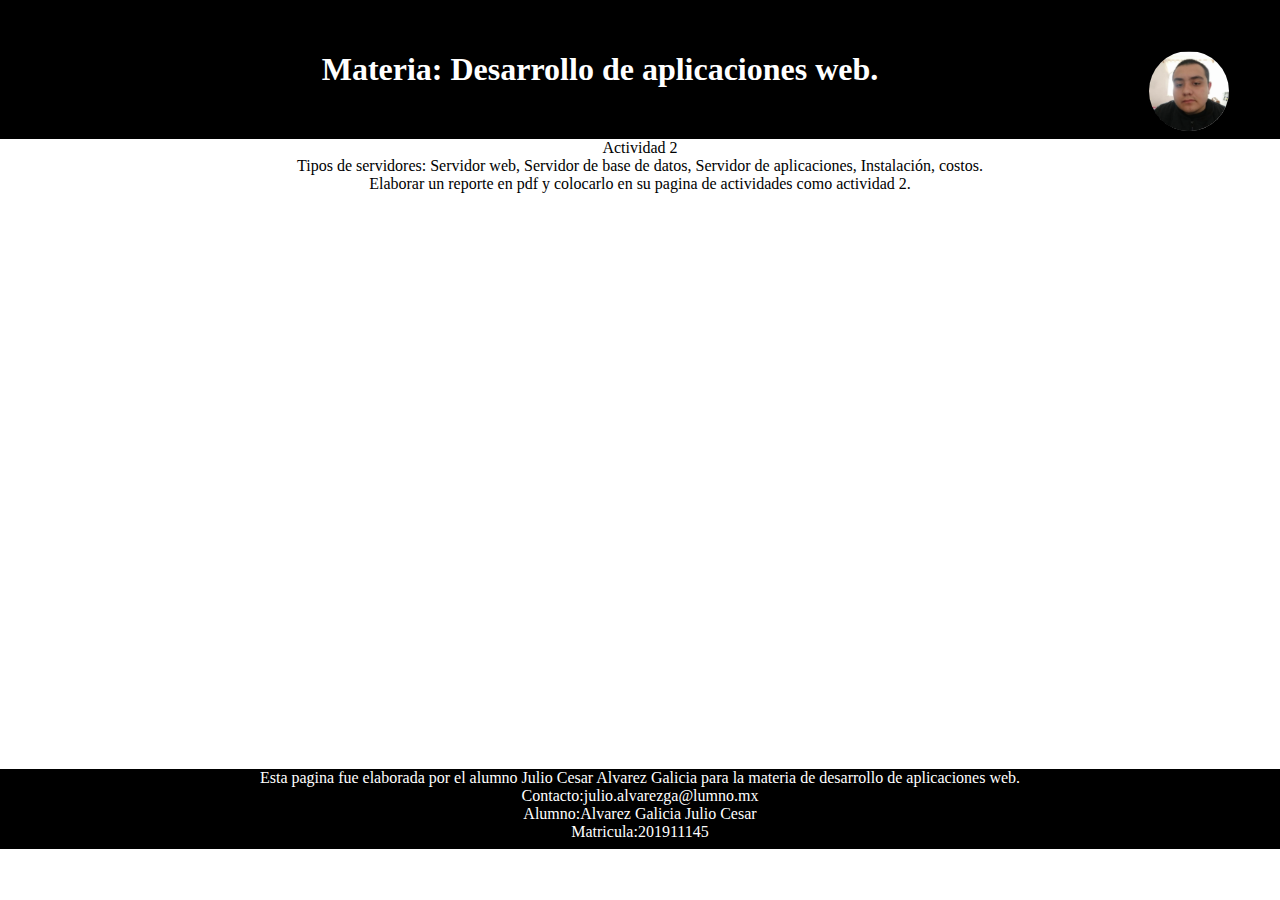
==== tarea2.html @ 03a66b76 "se agrega carpeta page" ====
<!DOCTYPE html>
<html>
<head>
	<meta charset="utf-8">
	<title>Actividad 2.</title>
	<link rel="stylesheet" type="text/css" href="style/estilo.css">
</head>
<body>
	<h1><div><img src="images/imagenjulio.jpg" align="right"></div>Materia: Desarrollo de aplicaciones web.<br> </h1>
	<div align="center">
		Actividad 2<br>
		Tipos de servidores: Servidor web, Servidor de base de datos, Servidor de aplicaciones, Instalación, costos.<br>
		Elaborar un reporte en pdf y colocarlo en su pagina de actividades como actividad 2.<br>
	</div>
	<footer id="footer"><p>
			Esta pagina fue elaborada por el alumno Julio Cesar Alvarez Galicia para la materia de desarrollo de aplicaciones web.<br>
			Contacto:julio.alvarezga@lumno.mx<br>
			Alumno:Alvarez Galicia Julio Cesar<br>
			Matricula:201911145
	</p></footer>
</body>
</html>
---- style/estilo.css ----
*{
	padding: 0;
	margin: 0;
}
h1{
	text-align: center;
	background-color: black ;
	color: white;
	padding: 51px;
}
nav ul{
	background-color: #00fff7;
	width: 100%;
	list-style: none;
	text-align: center;
}
nav li{
	display:inline-flex ;
}
nav a{
	text-decoration: none;
	color: white;
	padding: 5px;
}
nav li:hover{
	background-color: black;
	border-radius: 40%;
	color: white;
}
img{
	width: 80px;
	height: 80px;
	border-radius: 50%;
	object-fit: cover;
}
footer{
	width: 100%;
	height: 80px;
	background-color: black;
	color: white;
	margin-top: 45%;
}
.fondo{
	text-align: center;
}
footer p{
	text-align: center;
}

iframe{
	width: 50%;
	height: 114vh;
}
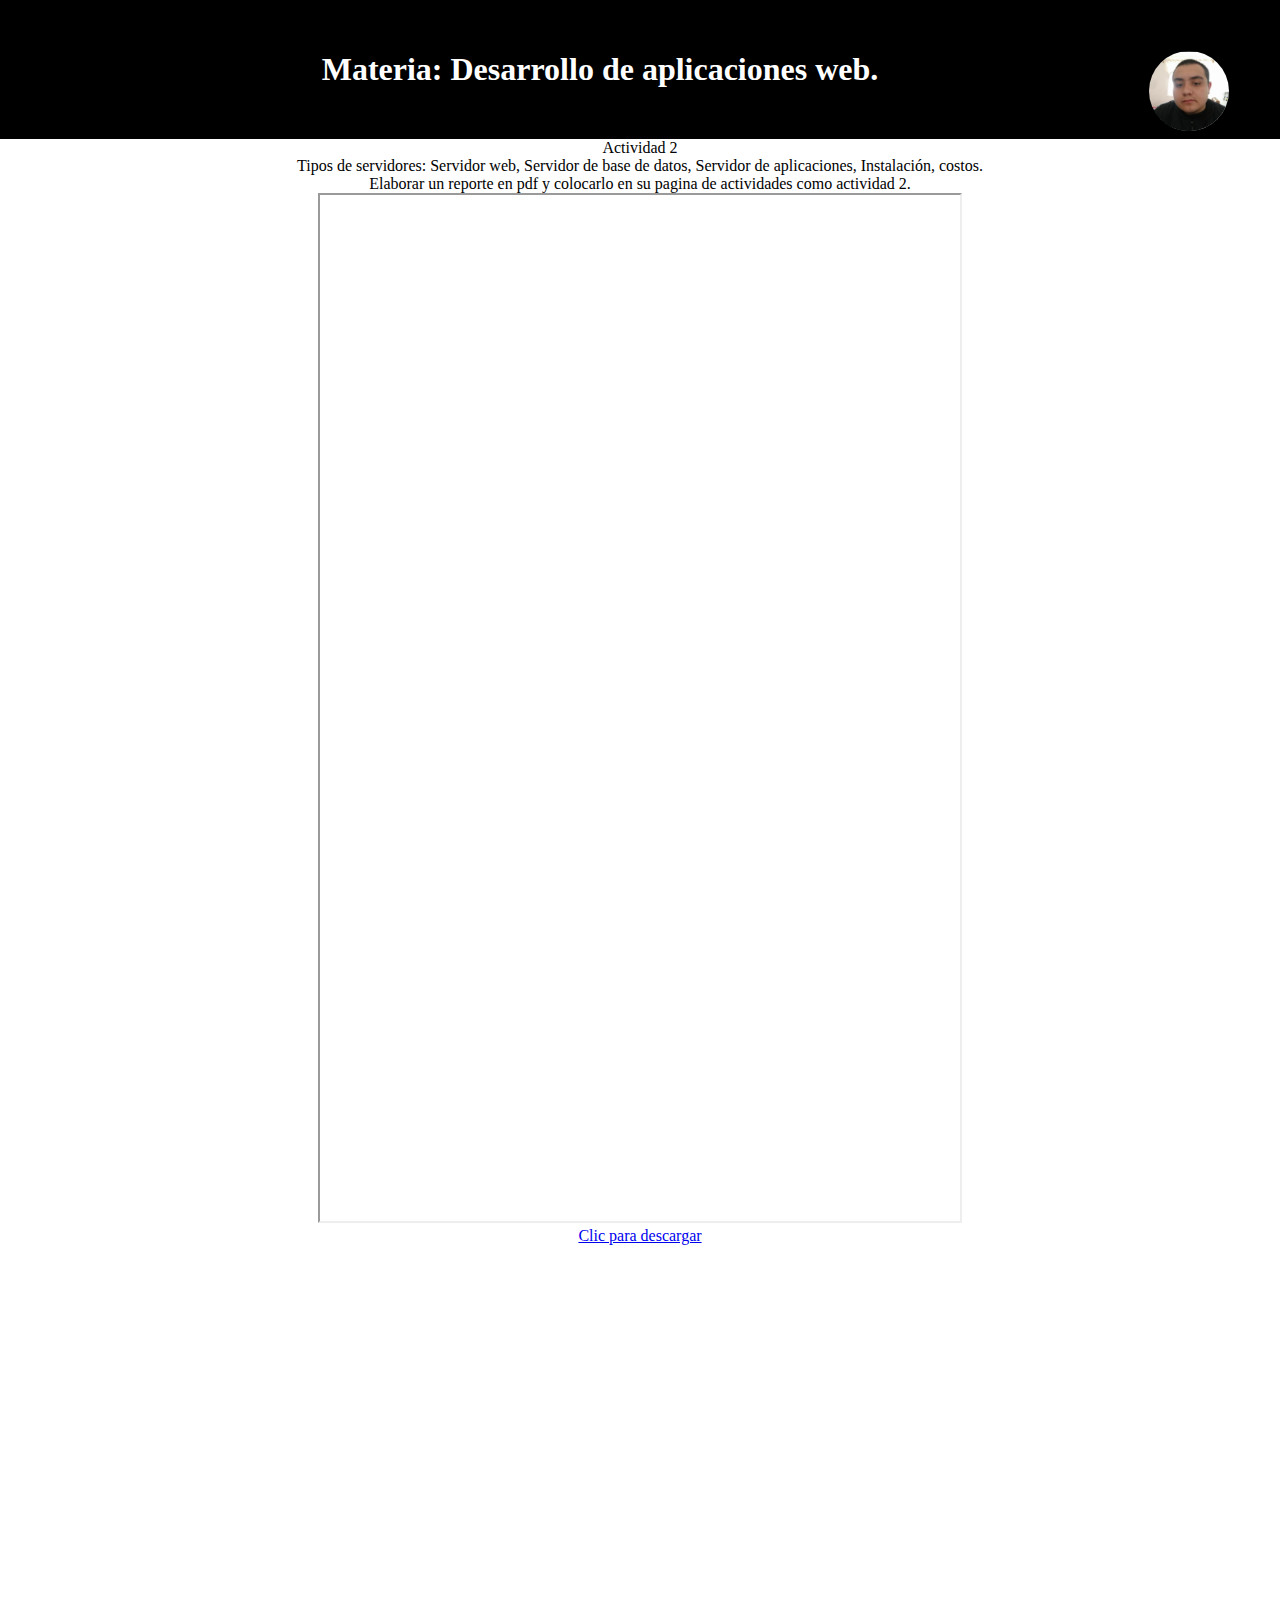
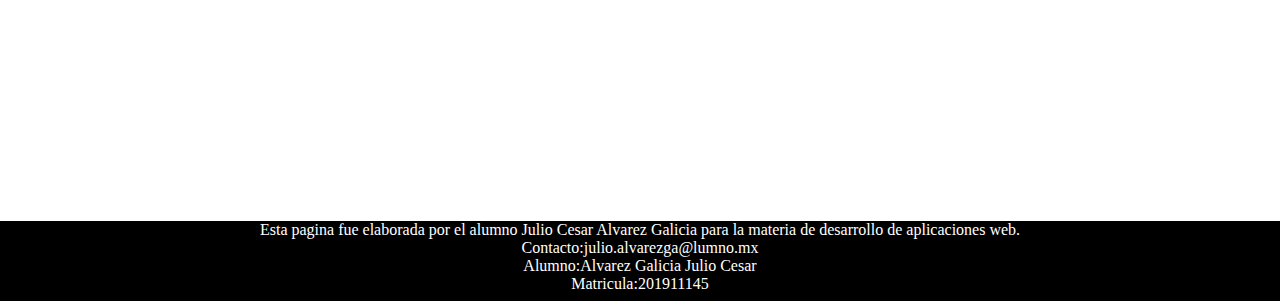
==== commit 812289fd: "se agrega carpeta page" ====
--- a/tarea2.html
+++ b/tarea2.html
@@ -12,6 +12,14 @@
 		Tipos de servidores: Servidor web, Servidor de base de datos, Servidor de aplicaciones, Instalación, costos.<br>
 		Elaborar un reporte en pdf y colocarlo en su pagina de actividades como actividad 2.<br>
 	</div>
+	<div align="center">
+		<iframe src="documents/Actividad2AlvarezJulioDAW.pdf"></iframe>
+	</div>
+	<div align="center">
+		<selection>
+			<a href="../documents/Actividad2AlvarezJulioDAW.pdf"download>Clic para descargar</a>
+		</selection>
+	</div>
 	<footer id="footer"><p>
 			Esta pagina fue elaborada por el alumno Julio Cesar Alvarez Galicia para la materia de desarrollo de aplicaciones web.<br>
 			Contacto:julio.alvarezga@lumno.mx<br>
